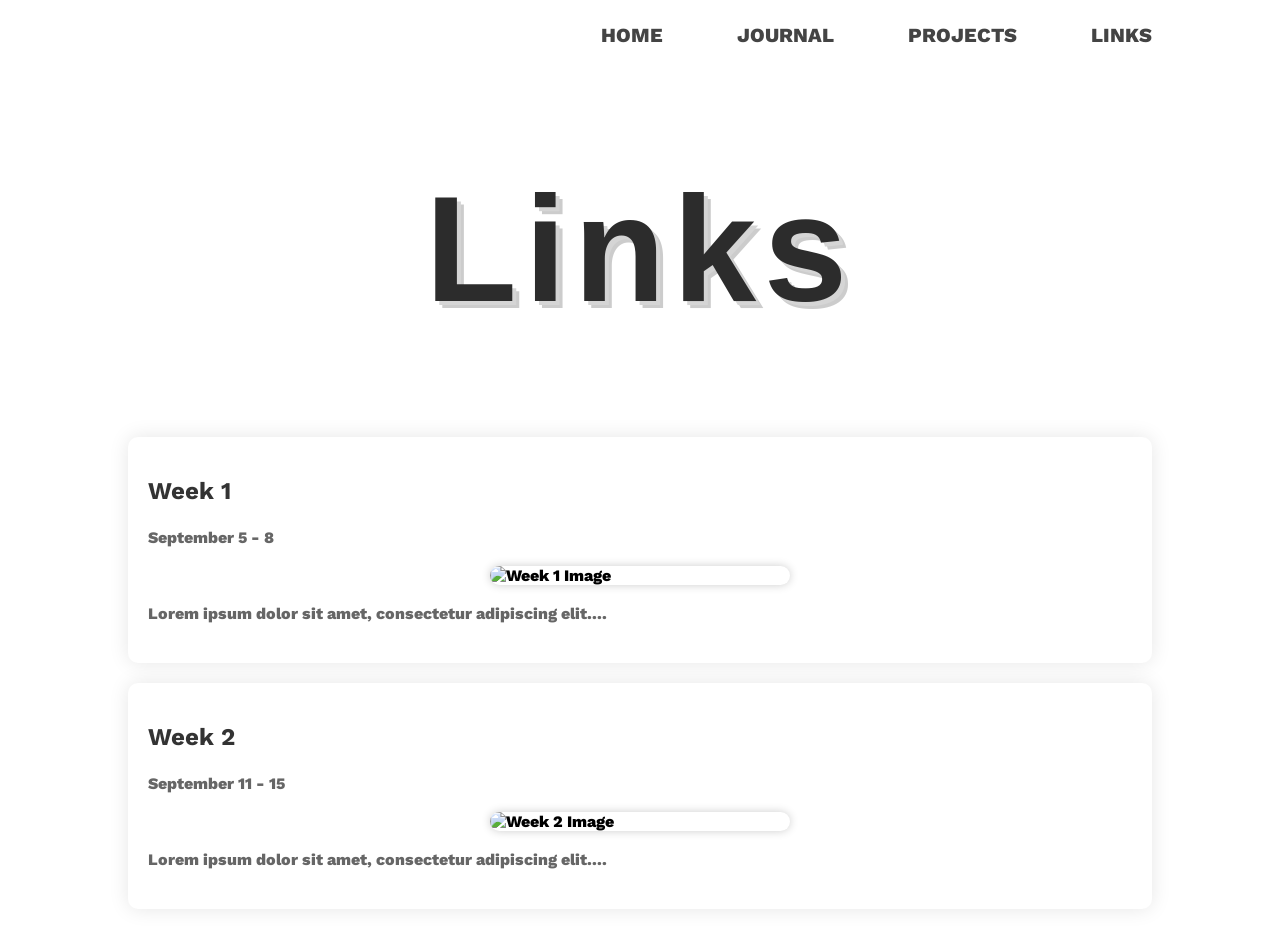
==== Portfolio/Links.html @ 2f484452 "Co-authored-by: Chris129021 <Chris129021@users.noreply.github.com>" ====
<!DOCTYPE html>
<html lang="en">

<head>
  <meta charset="UTF-8">
  <meta name="viewport" content="width=device-width, initial-scale=1.0">
  <title>Your Title</title>
  <link rel="stylesheet" href="style.css">
  <link rel="stylesheet" href="styles.css">
</head>

<body>

  <header>
    <div class="container">
      <h1 class="logo"></h1>
      <nav>
        <ul>
          <li><a href="index.html">Home</a></li>
          <li><a href="journal.html">Journal</a></li>
          <li><a href="projects.html">Projects</a></li>
          <li><a href="links.html">Links</a></li>
        </ul>
      </nav>
    </div>
  </header>

  <center>
    <h1 class="journal">Links</h1>
  </center>

  <main>
    <section class="entry">
      <h2>Week 1</h2>
      <p class="date">September 5 - 8</p>
      <img src="week1.jpg" alt="Week 1 Image">
      <p>Lorem ipsum dolor sit amet, consectetur adipiscing elit....</p>
    </section>

    <section class="entry">
      <h2>Week 2</h2>
      <p class="date">September 11 - 15</p>
      <img src="week2.jpg" alt="Week 2 Image">
      <p>Lorem ipsum dolor sit amet, consectetur adipiscing elit....</p>
    </section>

    <!-- Add similar img tags for each week -->

  </main>
</body>

</html>
---- Portfolio/style.css ----
@import url('https://fonts.googleapis.com/css?family=Work+Sans:400,600');
body {
  margin: 0;
  background: url('https://images.pexels.com/photos/925743/pexels-photo-925743.jpeg?auto=compress&cs=tinysrgb&w=1260&h=750&dpr=2') no-repeat center center fixed;
  background-size: cover;
  font-family: 'Work Sans', sans-serif;
  font-weight: 800;
}

.container {
  width: 80%;
  margin: 0 auto;
}

header::after {
  content: '';
  display: table;
  clear: both;
}

.logo {
  float: left;
  padding: 10px 0;
}

nav {
  float: right;
}

nav ul {
  margin: 0;
  padding: 0;
  list-style: none;
}

nav li {
  display: inline-block;
  margin-left: 70px;
  padding-top: 23px;

  position: relative;
}

nav a {
  color: #444;
  text-decoration: none;
  text-transform: uppercase;
  font-size: 20px;
}

nav a:hover {
  color: #000;
}

nav a::before {
  content: '';
  display: block;
  height: 5px;
  background-color: #444;

  position: absolute;
  top: 0;
  width: 0%;

  transition: all ease-in-out 250ms;
}

nav a:hover::before {
  width: 100%;
}
---- Portfolio/styles.css ----
.container {
    width: 80%;
    margin: 0 auto;
  }

  main {
    width: 80%;
    margin: 20px auto;
  }

  section {
    background-color: #fff;
    padding: 20px;
    margin-bottom: 20px;
    border-radius: 10px;
    box-shadow: 0 0 20px rgba(0, 0, 0, 0.1);
    position: relative;
    overflow: hidden;
    transition: transform 0.3s ease-in-out;
  }

  section:hover {
    transform: scale(1.03);
  }

  section img {
    max-width: 100%;
    height: auto;
    border-radius: 10px;
    margin-bottom: 20px;
    display: block;
    margin: 0 auto;
    box-shadow: 0 0 10px rgba(0, 0, 0, 0.2);
    max-width: 300px;
    transition: transform 0.3s ease-in-out;
  }

  section:hover img {
    transform: scale(0.9);
  }

  section .overlay {
    position: absolute;
    top: 0;
    left: 0;
    width: 100%;
    height: 100%;
    background: rgba(29, 202, 255, 0.7); /* Adjust the color and opacity */
    opacity: 0;
    transition: opacity 0.3s ease-in-out;
  }

  section:hover .overlay {
    opacity: 1;
  }

  h2 {
    color: #333;
    font-size: 1.5em;
  }

  p {
    color: #666;
    line-height: 1.6;
  }


.journal {
  font-size: 150px;
  font-family: sans-serif;
  color: #2c2c2c;
  letter-spacing: .05em;
  text-shadow: 
    4px 4px 0px #d5d5d5, 
    7px 7px 0px rgba(0, 0, 0, 0.2);
}
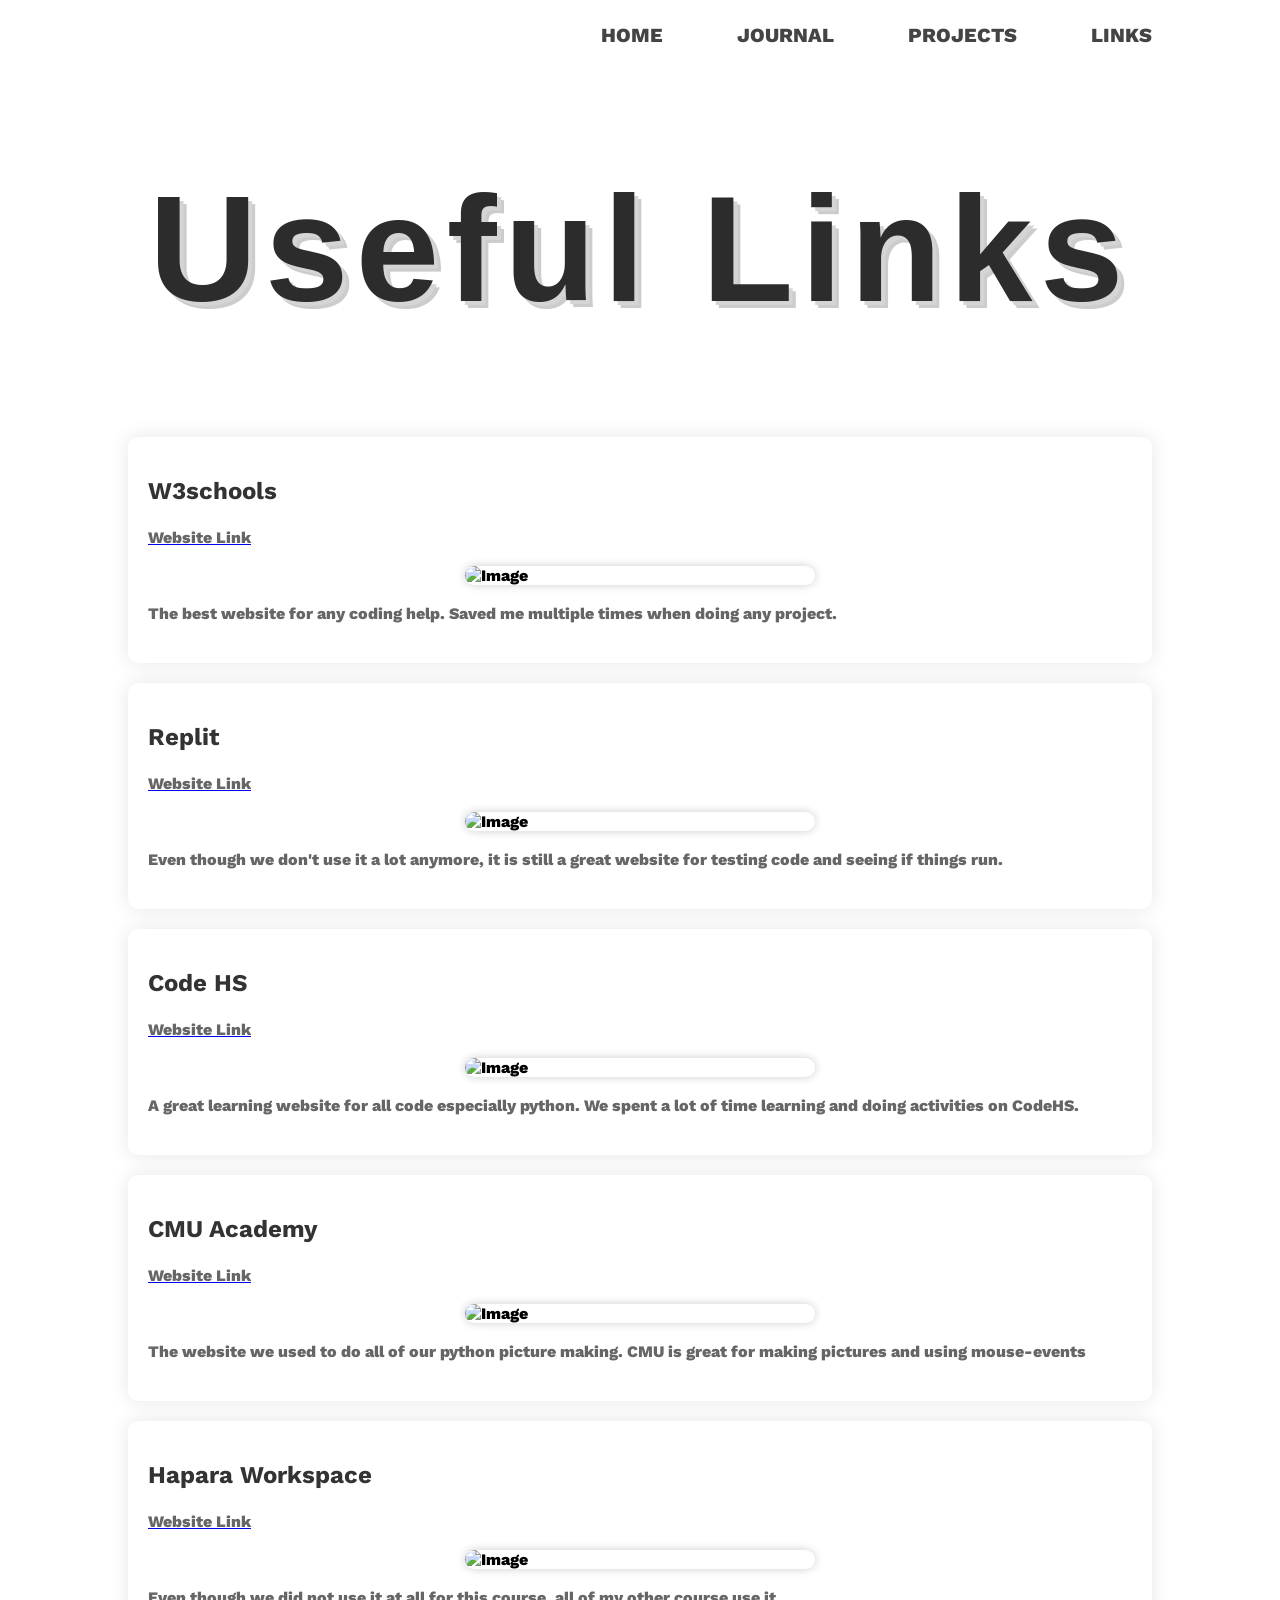
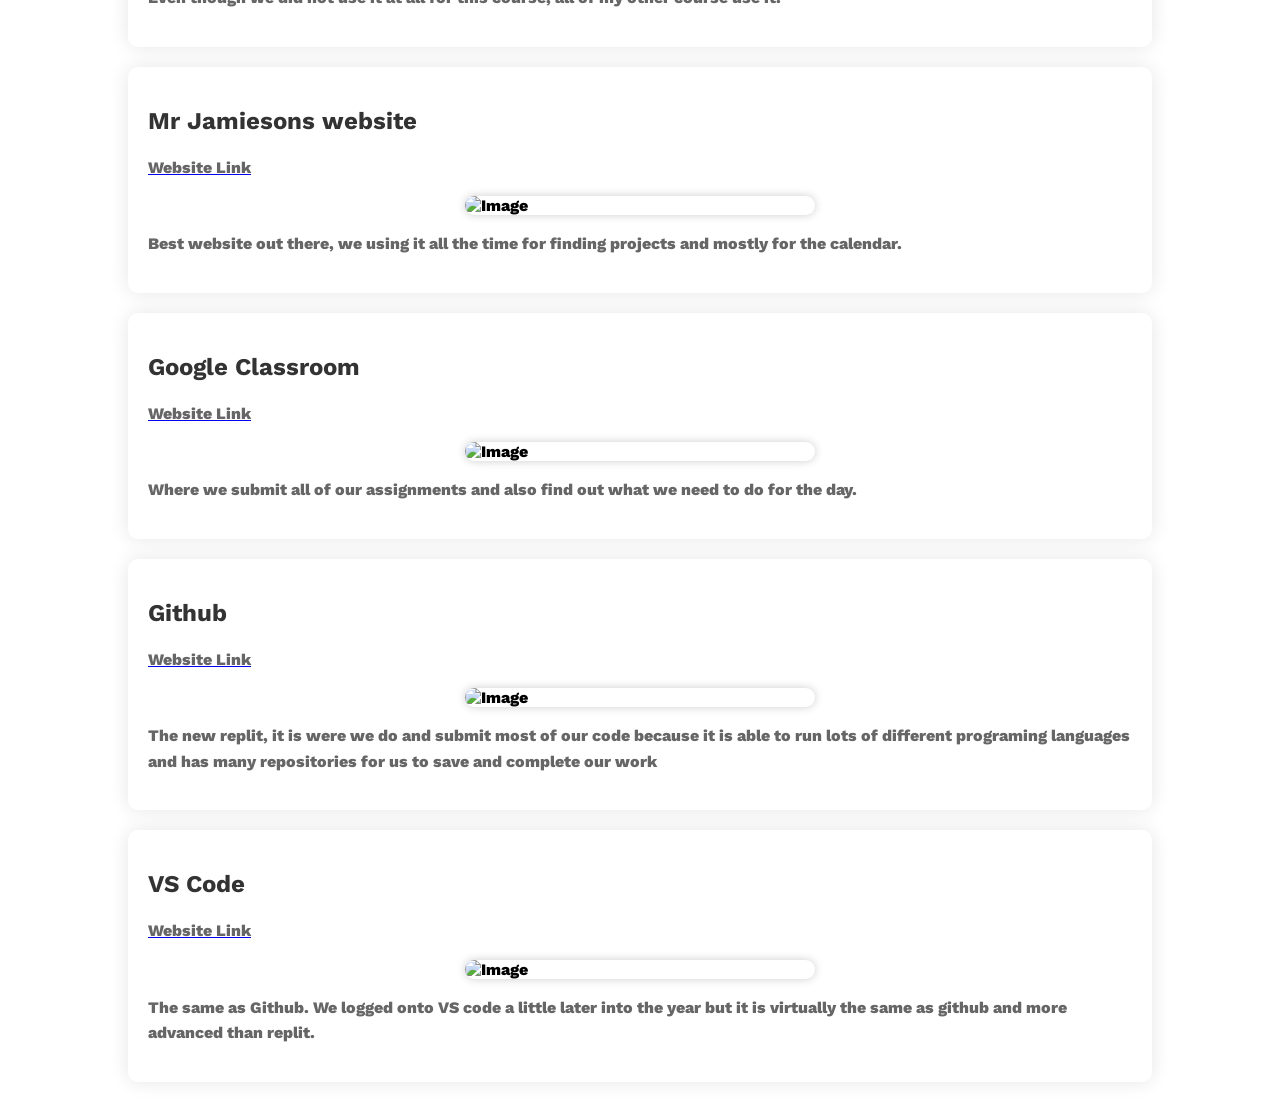
==== commit ae27f594: "added pictures" ====
--- a/Portfolio/Links.html
+++ b/Portfolio/Links.html
@@ -4,7 +4,6 @@
 <head>
   <meta charset="UTF-8">
   <meta name="viewport" content="width=device-width, initial-scale=1.0">
-  <title>Your Title</title>
   <link rel="stylesheet" href="style.css">
   <link rel="stylesheet" href="styles.css">
 </head>
@@ -26,27 +25,71 @@
   </header>
 
   <center>
-    <h1 class="journal">Links</h1>
+    <h1 class="journal">Useful Links</h1>
   </center>
-
+  
   <main>
+    
     <section class="entry">
-      <h2>Week 1</h2>
-      <p class="date">September 5 - 8</p>
-      <img src="week1.jpg" alt="Week 1 Image">
-      <p>Lorem ipsum dolor sit amet, consectetur adipiscing elit....</p>
+      <h2>W3schools </h2>
+      <a href="https://www.w3schools.com/"><p class="date"> Website Link</p></a>
+      <img src="images/w3schools.jpg" alt="Image">
+      <p>The best website for any coding help. Saved me multiple times when doing any project.</p>
+    </section>
+    
+    <section class="entry">
+      <h2>Replit</h2>
+      <a href="https://www.replit.com/"><p class="date"> Website Link</p></a>
+      <img src="images/replit.webp" alt="Image">
+      <p>Even though we don't use it a lot anymore, it is still a great website for testing code and seeing if things run.</p>
+    </section>
+    
+    <section class="entry">
+      <h2>Code HS</h2>
+      <a href="https://codehs.com/"><p class="date"> Website Link</p></a>
+      <img src="images/codehs.webp" alt="Image">
+      <p>A great learning website for all code especially python. We spent a lot of time learning and doing activities on CodeHS.</p>
     </section>
 
     <section class="entry">
-      <h2>Week 2</h2>
-      <p class="date">September 11 - 15</p>
-      <img src="week2.jpg" alt="Week 2 Image">
-      <p>Lorem ipsum dolor sit amet, consectetur adipiscing elit....</p>
+      <h2>CMU Academy</h2>
+      <a href="https://academy.cs.cmu.edu/"><p class="date"> Website Link</p></a>
+      <img src="images/cmuacademy.png" alt="Image">
+      <p>The website we used to do all of our python picture making. CMU is great for making pictures and using mouse-events</p>
     </section>
 
-    <!-- Add similar img tags for each week -->
+    <section class="entry">
+      <h2>Hapara Workspace</h2>
+      <a href="https://mystudentdashboard.com/#/workspace"><p class="date"> Website Link</p></a>
+      <img src="images/hapara.png" alt="Image">
+      <p>Even though we did not use it at all for this course, all of my other course use it. </p>
+    </section>
 
-  </main>
-</body>
+    <section class="entry">
+      <h2>Mr Jamiesons website</h2>
+      <a href="https://sites.google.com/ocsb.ca/jamieson-ics/home"><p class="date"> Website Link</p></a>
+      <img src="images/MrJ.gif" alt="Image">
+      <p>Best website out there, we using it all the time for finding projects and mostly for the calendar. </p>
+    </section>
 
-</html>
+    <section class="entry">
+      <h2>Google Classroom</h2>
+      <a href="https://edu.google.com/workspace-for-education/classroom/"><p class="date"> Website Link</p></a>
+      <img src="images/classroom.png" alt="Image">
+      <p>Where we submit all of our assignments and also find out what we need to do for the day. </p>
+    </section>
+
+    <section class="entry">
+      <h2>Github</h2>
+      <a href="https://github.com/"><p class="date"> Website Link</p></a>
+      <img src="images/GitHub-logo.png" alt="Image">
+      <p>The new replit, it is were we do and submit most of our code because it is able to run lots of different programing languages and has many repositories for us to save and complete our work </p>
+    </section>
+
+    <section class="entry">
+      <h2>VS Code</h2>
+      <a href="https://code.visualstudio.com/"><p class="date"> Website Link</p></a>
+      <img src="images/vscode.jpg" alt="Image">
+      <p>The same as Github. We logged onto VS code a little later into the year but it is virtually the same as github and more advanced than replit. </p>
+    </section>
+  </main>
--- a/Portfolio/styles.css
+++ b/Portfolio/styles.css
@@ -1,78 +1,79 @@
+.container {
+  width: 80%;
+  margin: 0 auto;
+}
 
+main {
+  width: 80%;
+  margin: 20px auto;
+}
 
-.container {
-    width: 80%;
-    margin: 0 auto;
-  }
+section {
+  background-color: #fff;
+  padding: 20px;
+  margin-bottom: 20px;
+  border-radius: 10px;
+  box-shadow: 0 0 20px rgba(0, 0, 0, 0.1);
+  position: relative;
+  overflow: hidden;
+  transition: transform 0.3s ease-in-out;
+}
 
-  main {
-    width: 80%;
-    margin: 20px auto;
-  }
+section:hover {
+  transform: scale(1.03);
+}
 
-  section {
-    background-color: #fff;
-    padding: 20px;
-    margin-bottom: 20px;
-    border-radius: 10px;
-    box-shadow: 0 0 20px rgba(0, 0, 0, 0.1);
-    position: relative;
-    overflow: hidden;
-    transition: transform 0.3s ease-in-out;
-  }
+section img, 
+section video {
+  max-width: 100%;
+  height: auto;
+  border-radius: 10px;
+  margin-bottom: 20px;
+  display: block;
+  margin: 0 auto;
+  box-shadow: 0 0 10px rgba(0, 0, 0, 0.2);
+  max-width: 350px;
+  transition: transform 0.3s ease-in-out;
+}
 
-  section:hover {
-    transform: scale(1.03);
-  }
+section:hover img,
+section:hover video
+{
+  transform: scale(0.9);
+}
 
-  section img {
-    max-width: 100%;
-    height: auto;
-    border-radius: 10px;
-    margin-bottom: 20px;
-    display: block;
-    margin: 0 auto;
-    box-shadow: 0 0 10px rgba(0, 0, 0, 0.2);
-    max-width: 300px;
-    transition: transform 0.3s ease-in-out;
-  }
+section .overlay {
+  position: absolute;
+  top: 0;
+  left: 0;
+  width: 100%;
+  height: 100%;
+  background: rgba(29, 202, 255, 0.7); /* Adjust the color and opacity */
+  opacity: 0;
+  transition: opacity 0.3s ease-in-out;
+}
 
-  section:hover img {
-    transform: scale(0.9);
-  }
+section:hover .overlay {
+  opacity: 1;
+}
 
-  section .overlay {
-    position: absolute;
-    top: 0;
-    left: 0;
-    width: 100%;
-    height: 100%;
-    background: rgba(29, 202, 255, 0.7); /* Adjust the color and opacity */
-    opacity: 0;
-    transition: opacity 0.3s ease-in-out;
-  }
+h2 {
+  color: #333;
+  font-size: 1.5em;
+}
 
-  section:hover .overlay {
-    opacity: 1;
-  }
-
-  h2 {
-    color: #333;
-    font-size: 1.5em;
-  }
-
-  p {
-    color: #666;
-    line-height: 1.6;
-  }
+p {
+  color: #666;
+  line-height: 1.6;
+}
 
 
 .journal {
-  font-size: 150px;
-  font-family: sans-serif;
-  color: #2c2c2c;
-  letter-spacing: .05em;
-  text-shadow: 
-    4px 4px 0px #d5d5d5, 
-    7px 7px 0px rgba(0, 0, 0, 0.2);
+font-size: 150px;
+font-family: sans-serif;
+color: #2c2c2c;
+letter-spacing: .05em;
+text-shadow: 
+  4px 4px 0px #d5d5d5, 
+  7px 7px 0px rgba(0, 0, 0, 0.2);
 }
